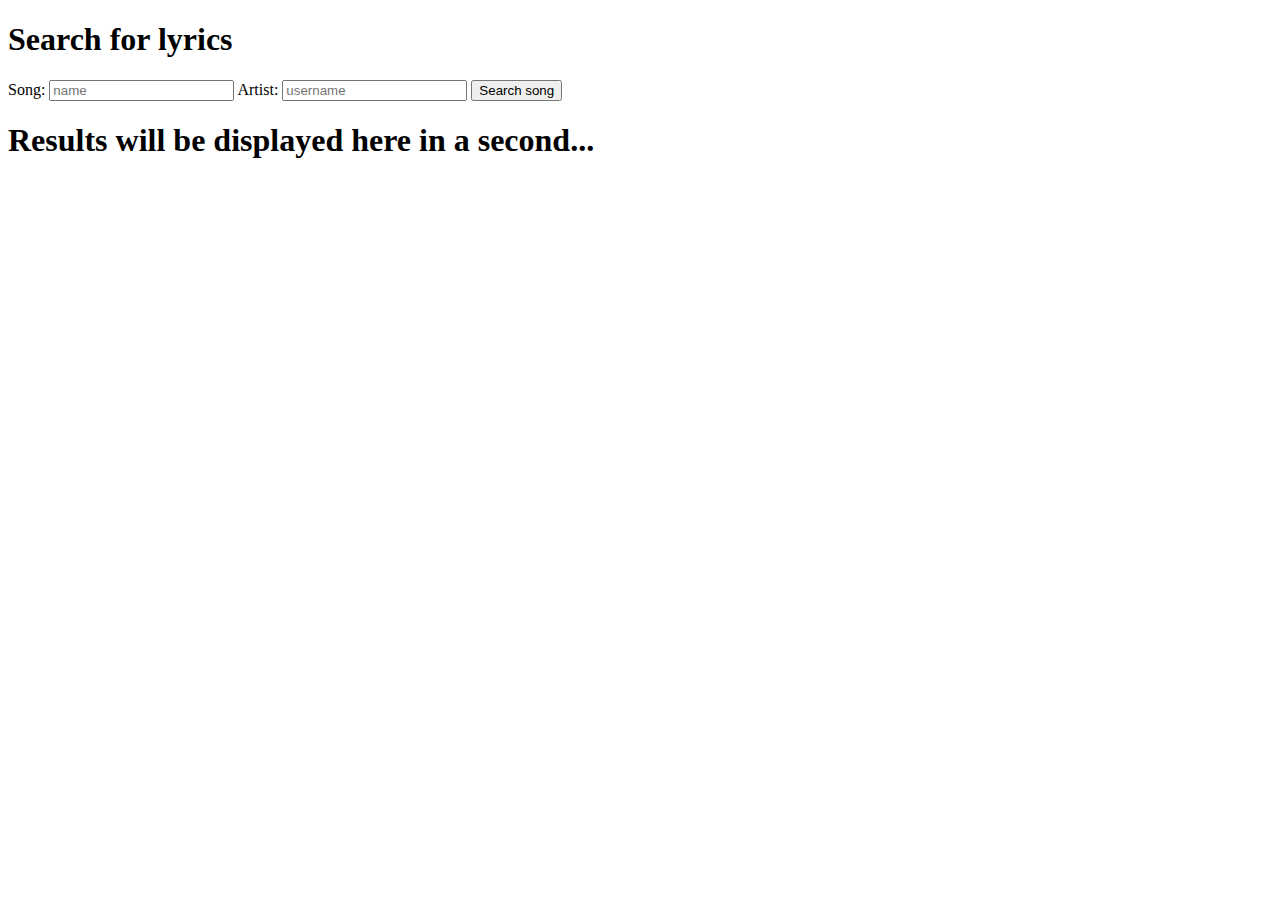
==== templates/lyrics_search.html @ b10af071 "first draft of protype" ====
<!DOCTYPE html>
<html lang="en">
<head>
    <meta charset="UTF-8">
    <title>Lyrics Search</title>
    <link rel="stylesheet" href="lyrics_search.css">
</head>
<body>
    <header>
        <h1>Search for lyrics</h1>
        <form action="" method="post">
            <label for="name">Song:</label>
            <input type="text" id="name" name="name" placeholder="name">
            <label for="username">Artist:</label>
            <input type="text" id="username" name="username" placeholder="username">
            <button type="submit">Search song</button>
        </form>
    </header>

    <section class="result" id="result">
        <h1>Results will be displayed here in a second...</h1>
    </section>
</body>
</html>
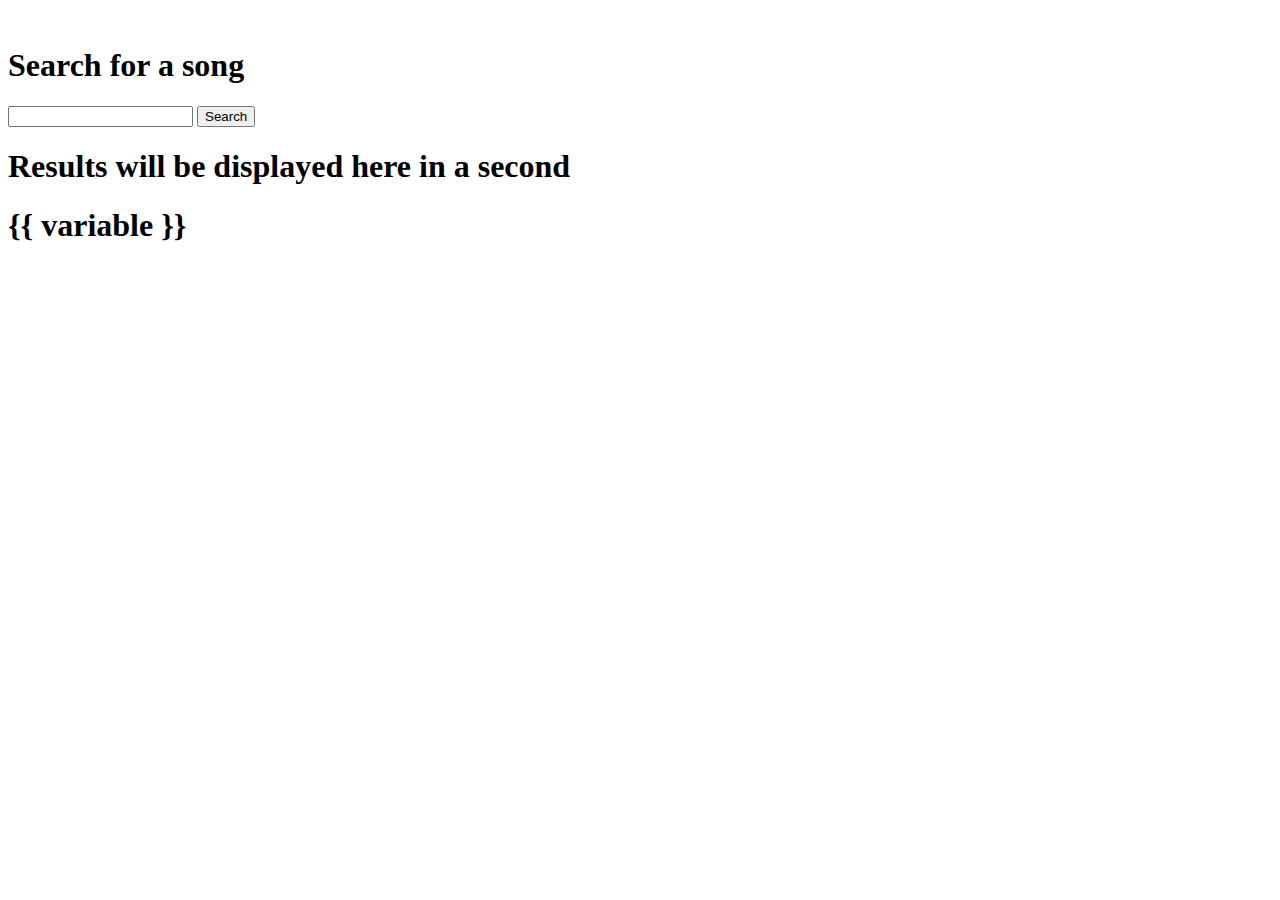
==== commit ee2a14d3: "working prototype" ====
--- a/templates/lyrics_search.html
+++ b/templates/lyrics_search.html
@@ -3,22 +3,25 @@
 <head>
     <meta charset="UTF-8">
     <title>Lyrics Search</title>
-    <link rel="stylesheet" href="lyrics_search.css">
+    <!-- <link rel="stylesheet" href="../static/style/lyrics_search.css"> -->
+
+    <link rel="stylesheet">
 </head>
 <body>
     <header>
-        <h1>Search for lyrics</h1>
-        <form action="" method="post">
-            <label for="name">Song:</label>
-            <input type="text" id="name" name="name" placeholder="name">
-            <label for="username">Artist:</label>
-            <input type="text" id="username" name="username" placeholder="username">
-            <button type="submit">Search song</button>
-        </form>
+        <br>
+        <h1>Search for a song</h1>
+        <form action="" method="post" class="search-bar" autocomplete="off">
+          <input type="search" id="name" name="name" pattern=".*\S.*" required>
+          <button class="search-btn" type="submit"><span>Search</span></button>
+      </form>
     </header>
+    <h1>Results will be displayed here in a second</h1>
 
-    <section class="result" id="result">
-        <h1>Results will be displayed here in a second...</h1>
-    </section>
+    <h1>{{ variable }}</h1>
+
+    <!-- <section class="result" id="result">
+        <h1>Results will be displayed here in a second</h1>
+    </section> -->
 </body>
 </html>--- a/static/style/lyrics_search.css
+++ b/static/style/lyrics_search.css
@@ -0,0 +1,156 @@
+* {
+    border: 0;
+    box-sizing: border-box;
+    margin: 0;
+    padding: 0;
+  }
+  :root {
+    font-size: calc(16px + (24 - 16)*(100vw - 320px)/(1920 - 320));
+  }
+  body, button, input {
+    font: 1em Hind, sans-serif;
+    line-height: 1.5em;
+  }
+  body, input {
+    color: #171717;
+  }
+  body, .search-bar {
+    display: flex;
+  }
+  body {
+    background: #f1f1f1;
+    height: 100vh;
+  }
+  .search-bar input,
+  .search-btn, 
+  .search-btn:before, 
+  .search-btn:after {
+    transition: all 0.25s ease-out;
+  }
+  .search-bar input,
+  .search-btn {
+    width: 3em;
+    height: 3em;
+  }
+  .search-bar input:invalid:not(:focus),
+  .search-btn {
+    cursor: pointer;
+  }
+  .search-bar,
+  .search-bar input:focus,
+  .search-bar input:valid  {
+    width: 100%;
+  }
+  .search-bar input:focus,
+  .search-bar input:not(:focus) + .search-btn:focus {
+    outline: transparent;
+  }
+  .search-bar {
+    margin: auto;
+    padding: 1.5em;
+    justify-content: center;
+    max-width: 30em;
+  }
+  .search-bar input {
+    background: transparent;
+    border-radius: 1.5em;
+    box-shadow: 0 0 0 0.4em #171717 inset;
+    padding: 0.75em;
+    transform: translate(0.5em,0.5em) scale(0.5);
+    transform-origin: 100% 0;
+    -webkit-appearance: none;
+    -moz-appearance: none;
+    appearance: none;
+  }
+  .search-bar input::-webkit-search-decoration {
+    -webkit-appearance: none;
+  }
+  .search-bar input:focus,
+  .search-bar input:valid {
+    background: #fff;
+    border-radius: 0.375em 0 0 0.375em;
+    box-shadow: 0 0 0 0.1em #d9d9d9 inset;
+    transform: scale(1);
+  }
+  .search-btn {
+    background: #171717;
+    border-radius: 0 0.75em 0.75em 0 / 0 1.5em 1.5em 0;
+    padding: 0.75em;
+    position: relative;
+    transform: translate(0.25em,0.25em) rotate(45deg) scale(0.25,0.125);
+    transform-origin: 0 50%;
+  }
+  .search-btn:before, 
+  .search-btn:after {
+    content: "";
+    display: block;
+    opacity: 0;
+    position: absolute;
+  }
+  .search-btn:before {
+    border-radius: 50%;
+    box-shadow: 0 0 0 0.2em #f1f1f1 inset;
+    top: 0.75em;
+    left: 0.75em;
+    width: 1.2em;
+    height: 1.2em;
+  }
+  .search-btn:after {
+    background: #f1f1f1;
+    border-radius: 0 0.25em 0.25em 0;
+    top: 51%;
+    left: 51%;
+    width: 0.75em;
+    height: 0.25em;
+    transform: translate(0.2em,0) rotate(45deg);
+    transform-origin: 0 50%;
+  }
+  .search-btn span {
+    display: inline-block;
+    overflow: hidden;
+    width: 1px;
+    height: 1px;
+  }
+  
+  /* Active state */
+  .search-bar input:focus + .search-btn,
+  .search-bar input:valid + .search-btn {
+    background: #2762f3;
+    border-radius: 0 0.375em 0.375em 0;
+    transform: scale(1);
+  }
+  .search-bar input:focus + .search-btn:before, 
+  .search-bar input:focus + .search-btn:after,
+  .search-bar input:valid + .search-btn:before, 
+  .search-bar input:valid + .search-btn:after {
+    opacity: 1;
+  }
+  .search-bar input:focus + .search-btn:hover,
+  .search-bar input:valid + .search-btn:hover,
+  .search-bar input:valid:not(:focus) + .search-btn:focus {
+    background: #0c48db;
+  }
+  .search-bar input:focus + .search-btn:active,
+  .search-bar input:valid + .search-btn:active {
+    transform: translateY(1px);
+  }
+  
+  @media screen and (prefers-color-scheme: dark) {
+    body, input {
+      color: #f1f1f1;
+    }
+    body {
+      background: #171717;
+    }
+    .search-bar input {
+      box-shadow: 0 0 0 0.4em #f1f1f1 inset;
+    }
+    .search-bar input:focus,
+    .search-bar input:valid {
+      background: #3d3d3d;
+      box-shadow: 0 0 0 0.1em #3d3d3d inset;
+    }
+    .search-btn {
+      background: #f1f1f1;
+    }
+  }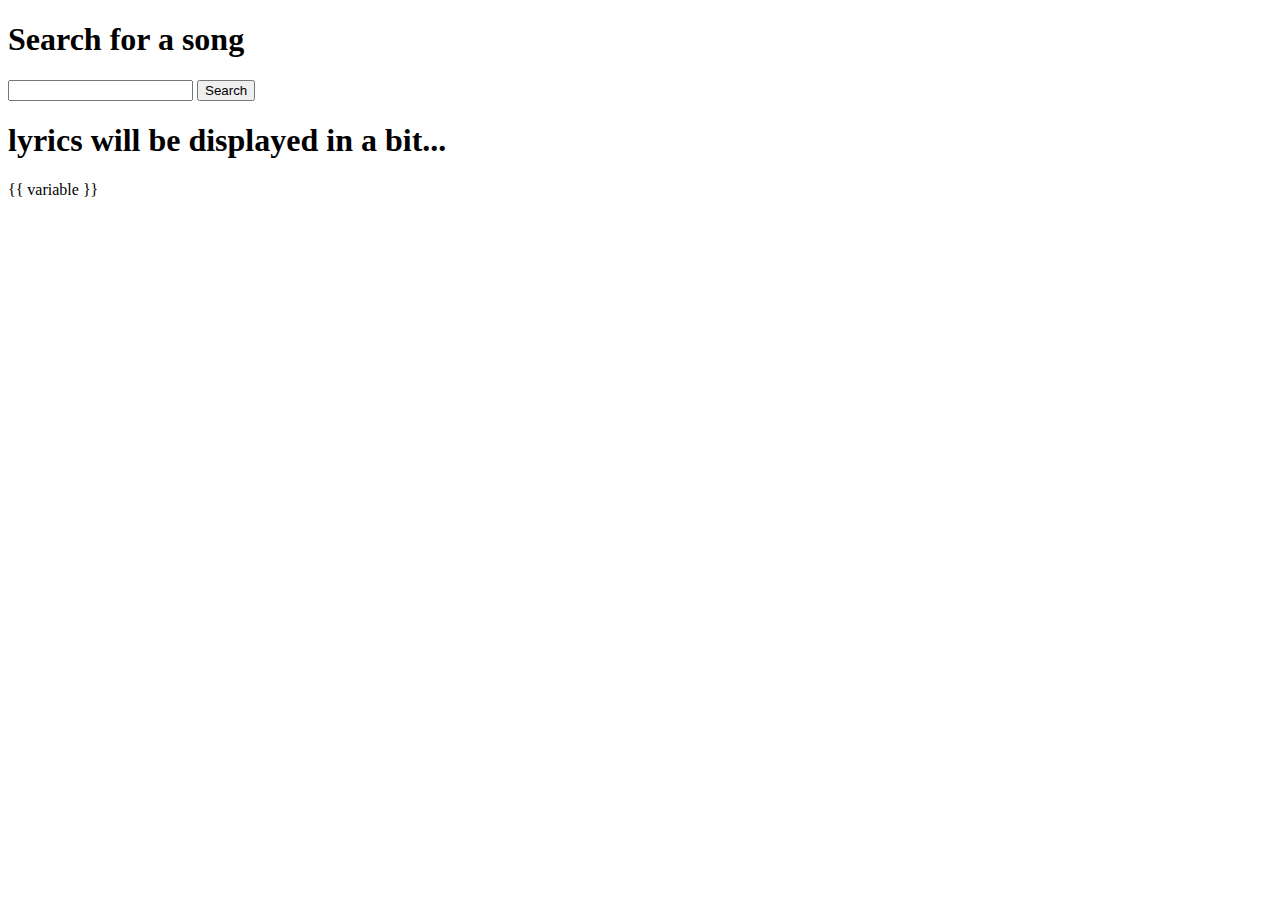
==== commit 49ffd9fb: "final working_ rototype might needs editing" ====
--- a/templates/lyrics_search.html
+++ b/templates/lyrics_search.html
@@ -4,24 +4,20 @@
     <meta charset="UTF-8">
     <title>Lyrics Search</title>
     <!-- <link rel="stylesheet" href="../static/style/lyrics_search.css"> -->
-
     <link rel="stylesheet">
 </head>
 <body>
     <header>
-        <br>
         <h1>Search for a song</h1>
         <form action="" method="post" class="search-bar" autocomplete="off">
           <input type="search" id="name" name="name" pattern=".*\S.*" required>
           <button class="search-btn" type="submit"><span>Search</span></button>
       </form>
     </header>
-    <h1>Results will be displayed here in a second</h1>
+   
 
-    <h1>{{ variable }}</h1>
+    <h1>lyrics will be displayed in a bit...</h1>
+    <p>{{ variable }}</p>
 
-    <!-- <section class="result" id="result">
-        <h1>Results will be displayed here in a second</h1>
-    </section> -->
 </body>
 </html>